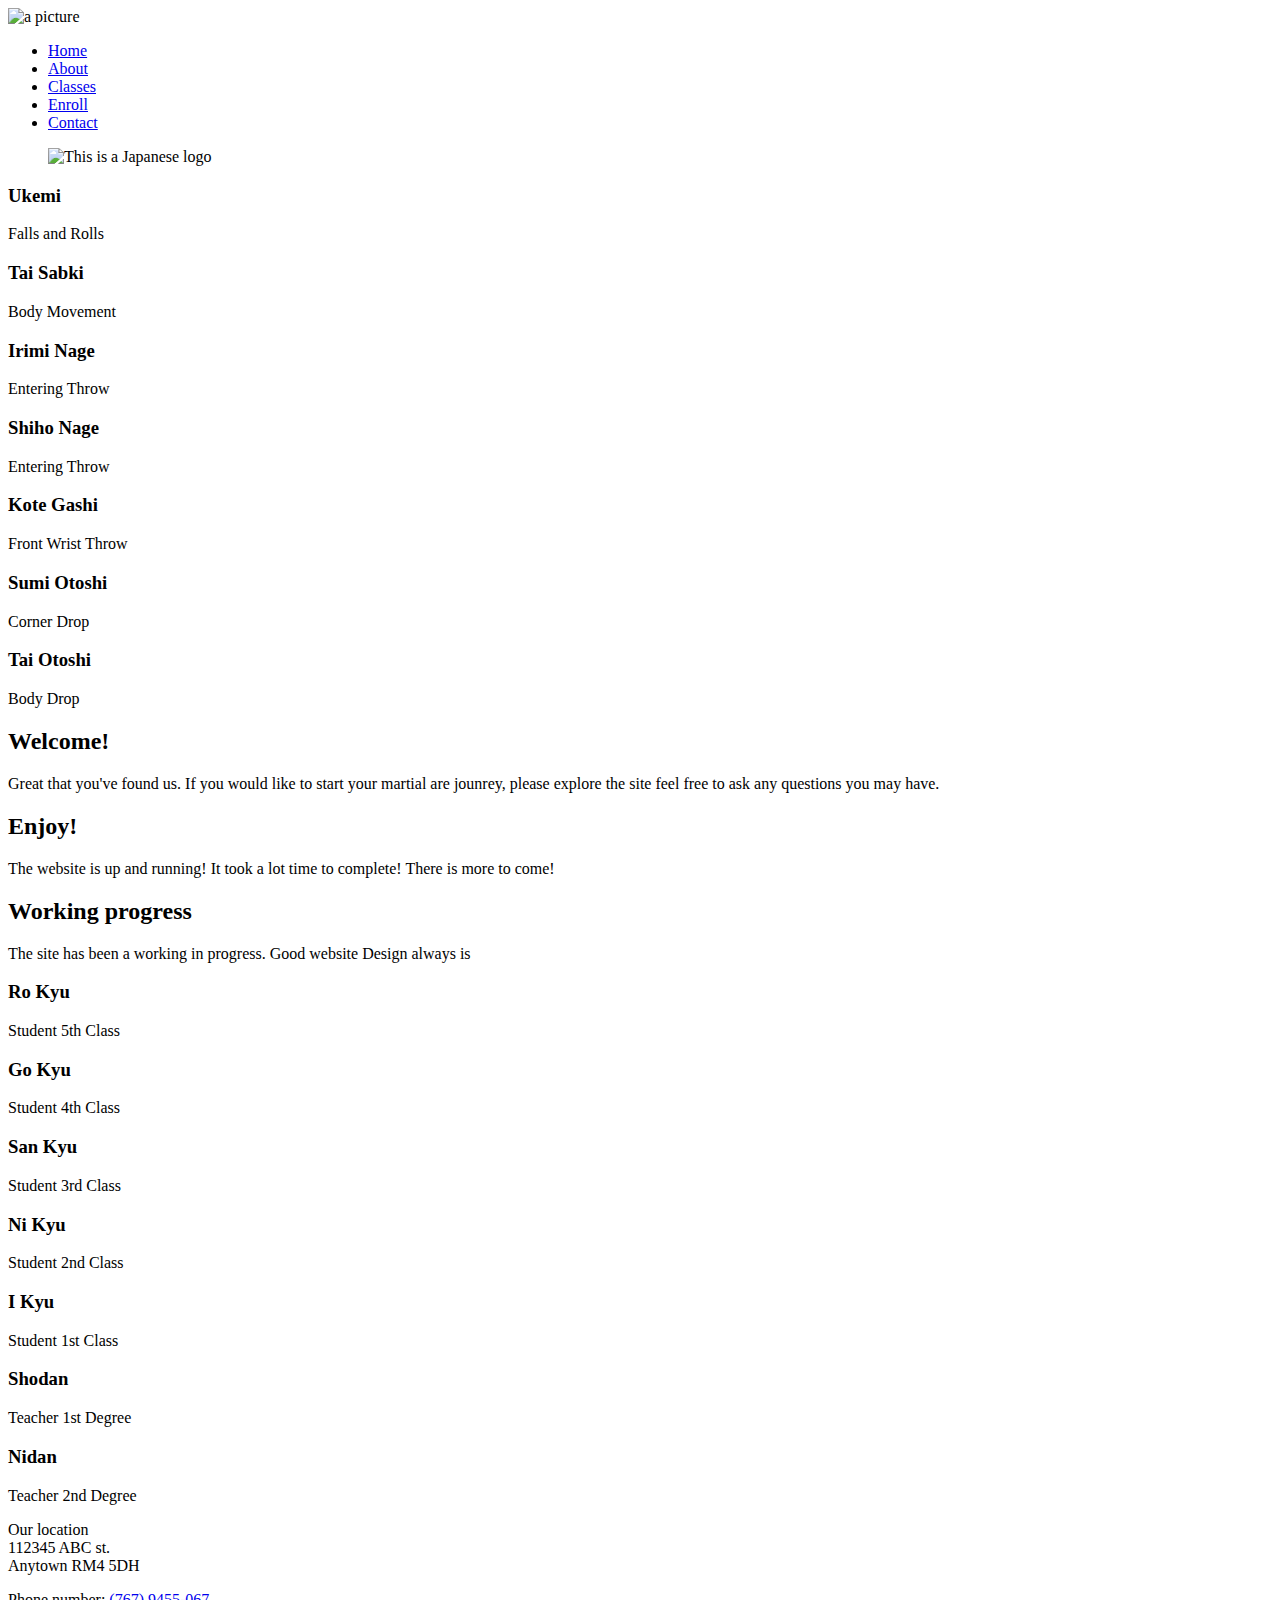
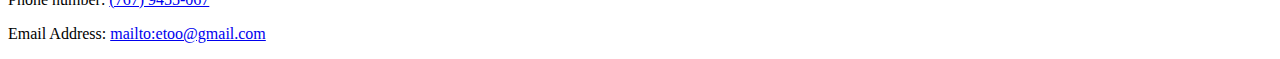
==== index.html @ 78fb6339 "Create index.html" ====
<!DOCTYPE html>
<html lang="en">
     <head>
          <title>Home Page</title>
          <meta charset="utf-8">
          
          <meta name="viewport" content="width-device, intial-scale=1.0">
          <link rel="stylesheet" href="css/style.css">
          <!--<link rel="stylesheet" href="css/mobliestyle.css"> -->
          <!--<link rel="stylesheet" href="css/tabletstyle.css"> -->
     </head>

     <body>
          <header> <img src="media/images/cma-logo.png" alt= "a picture"> </header>

          <nav>
               <ul>
                    <li><a href="index.html">Home</a></li>
                    <li><a href="about.html">About</a></li>
                    <li><a href="classes.html">Classes</a></li>
                    <li><a href="enroll.html">Enroll</a></li>
                    <li><a href="contact.html">Contact</a></li>



               </ul>
          </nav>

          <figure class="tablet">
               <img src = "media/images/japanese_logo.png" alt= "This is a Japanese logo">
          </figure>

          <main>

               <div class="row">

                    <div class="column left desktop">
                         <aside>
                              <h3>Ukemi</h3>
                              Falls and Rolls
                         </aside>

                         <aside>
                              <h3>Tai Sabki</h3>
                              Body Movement
                         </aside>

                         <aside>
                              <h3>Irimi Nage</h3>
                              Entering Throw
                         </aside>

                         <aside>
                              <h3>Shiho Nage</h3>
                              Entering Throw
                         </aside>

                         <aside>
                              <h3>Kote Gashi</h3>
                              Front Wrist Throw
                         </aside>
                         
                         <aside>
                              <h3>Sumi Otoshi</h3>
                              Corner Drop
                         </aside>

                         <aside>
                              <h3>Tai Otoshi</h3>
                              Body Drop
                         </aside>
                    </div>

                    <div class="column center">
                         <article>
                              <h2>Welcome!</h2>
                              <p> Great that you've found us. If you would like to start your martial are jounrey, please explore the site
                                   feel free to ask any questions you may have.
                              </p>
                         </article>

                         <article>
                              <h2>Enjoy!</h2>
                              <p> The website is up and running! It took a lot time to complete! There is more to come! </p>
                         </article>

                         <article>
                              <h2>Working progress</h2>
                              <p>The site has been a working in progress. Good website Design always is</p>
                         </article>
                    </div>

                    <div class="column right tablet">

                         <aside>
                              <h3>Ro Kyu</h3>
                              Student 5th Class
                         </aside>

                         <aside>
                              <h3>Go Kyu</h3>
                              Student 4th Class
                         </aside>

                         <aside>
                              <h3>San Kyu</h3>
                              Student 3rd Class
                         </aside>

                         <aside>
                              <h3>Ni Kyu</h3>
                              Student 2nd Class
                         </aside>

                         <aside>
                              <h3>I Kyu</h3>
                              Student 1st Class
                         </aside>
                         
                         <aside>
                              <h3>Shodan</h3>
                              Teacher 1st Degree
                         </aside>

                         <aside>
                              <h3>Nidan</h3>
                              Teacher 2nd Degree
                         </aside>

                    </div>

               </div>

          </main>


          <footer>
               <p>Our location<br>
                    112345 ABC st. <br>
                    Anytown RM4 5DH</p>
               <p>Phone number: <a href="tel:7679455067">(767) 9455-067</a></p>
               <p> Email Address: <a href="mailto:etoo@gmail.com">mailto:etoo@gmail.com</a></p>

          </footer>
     </body>


</html>
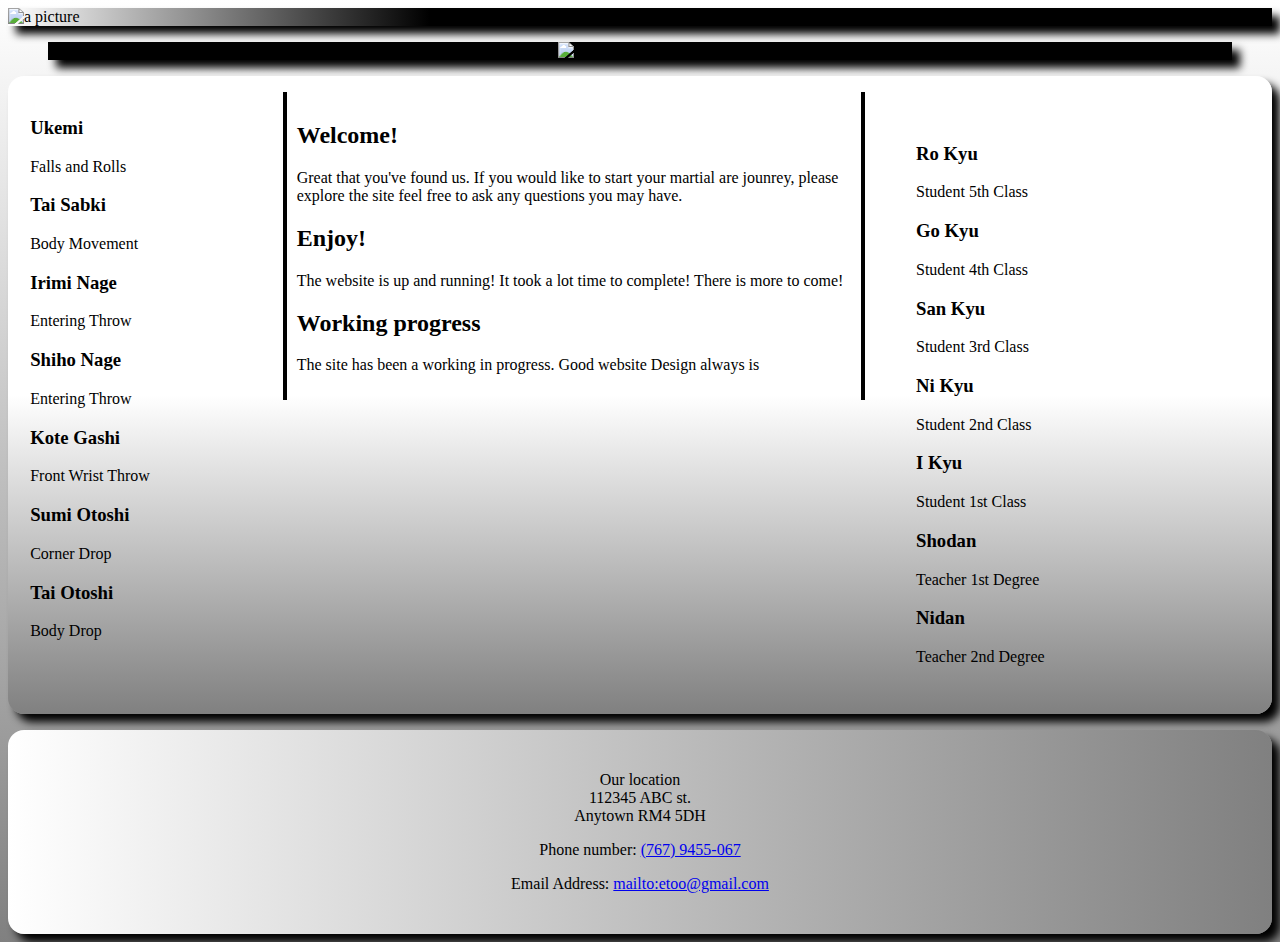
==== commit 922351d3: "Update index.html" ====
--- a/index.html
+++ b/index.html
@@ -5,7 +5,7 @@
           <meta charset="utf-8">
           
           <meta name="viewport" content="width-device, intial-scale=1.0">
-          <link rel="stylesheet" href="css/style.css">
+          <link rel="stylesheet" href="style.css">
           <!--<link rel="stylesheet" href="css/mobliestyle.css"> -->
           <!--<link rel="stylesheet" href="css/tabletstyle.css"> -->
      </head>
--- a/style.css
+++ b/style.css
@@ -0,0 +1,282 @@
+body{
+
+background-image: linear-gradient(white, gray);
+}
+
+
+header img {
+    width: 100%; /* This streches the image across the view port*/
+    height: auto ; /* The height will change based on the size of the veiw port*/
+    max-width: 500px;
+}
+
+nav {
+    /*background-color: white;
+    border-top: solid 0.3em  black;
+    border-bottom: solid 0.3em black;*/
+    margin-bottom: 1em; /*Places spaces between elements*/
+   /*border-radius: 1.0em; /* This rounds the corners of elements*/
+
+    font-weight: bold;
+    text-align: center;
+}
+
+nav ul{
+
+    padding: 0;
+    margin-top: 0.2em;
+    margin-bottom: 0.2em;
+
+}
+
+nav ul li{
+
+    background-color: black;
+    /*padding: 1em;*/
+    padding-top: 0.5em;
+    padding-bottom: 0.5em;
+   
+    margin: 0.75em;
+    list-style-type: none; /* this removes bullets points*/
+}
+
+nav ul li a {
+
+    color: white;
+    text-decoration: none; /*this remocve the unline from the hyperlink*/
+
+}
+
+figure{
+    text-align: center;
+    background-color: black;
+}
+
+figure img  {
+
+    max-width: 800px;
+    /*max-height: 600px;*/
+    width: 100%;
+    height: auto;
+
+
+}
+
+
+main {
+    /*background-color: white;
+    border-top: solid 0.3em  black;
+    border-bottom: solid 0.3em black;*/
+    background-image: linear-gradient(white, white, gray);
+    min-height: 400px;
+    border-radius: 1.0em; /* This rounds the corners of elements*/
+    margin-bottom: 1em;
+    padding: 1em;
+}
+
+/* This was for the 3-column layout - Begin */
+main .row:after{
+    content: "";
+    display: table;
+    clear: both;
+}
+
+main div .column {
+    float:left;
+}
+
+main div .left{
+    padding: 0.5%;
+    width: 20%;
+    float: left;
+   
+}
+
+main  div .center{
+    padding: 10px;
+    /*width:45%;*/
+
+   
+}
+
+main div .right{
+padding: 2em;
+width: 25%;
+float:right;
+
+
+}
+
+
+/* Table schdule begin */
+
+.schedule table{
+    border-collapse: collapse;
+    border: 0.1em solid black;
+    width: 95%;
+    margin-left: 2.5%;
+    background-color: white;
+}
+
+.schedule caption {
+
+    border: 0.1em solid black;
+    font-size: 1.5em;
+    font-weight: bold;
+
+}
+
+.schedule th, .schedule td {
+
+    border: 0.1em solid black;
+    padding :0.5em;
+    text-align: center;
+
+}
+
+.schedule th {
+
+    background-color: black;
+    color: white;
+
+}
+
+#enrollprice{
+
+    border: 0.1em solid black;
+    border-collapse: collapse;
+
+}
+
+#enrollprice td {
+
+    border: 0.1em solid black;
+    padding: 0.5em;
+    text-align: center;
+}
+
+
+/* Table schdule End */
+
+
+footer{
+    background-image: linear-gradient(to right, white, gray);
+    border-radius: 1.0em;
+    padding: 25px;
+    box-shadow: 0.5em 0.5em 0.5em black;
+    text-align: center;
+}
+
+/*Being mobile*/
+
+@media screen and (max-width: 640px) {
+
+    nav ul li {
+        border-radius: 1em;
+    }
+    .tablet {
+        display: none;
+    }
+
+    .desktop{
+        display: none;
+    }
+
+
+}
+/*end moblie*/
+
+
+/*Being Tablet*/
+@media screen and (min-width: 641px) {
+
+    nav ul li {
+        display: inline-block; /*This list them horizintally and allows them to stretch*/
+        border-radius: 1em;
+        box-shadow: 0.5em 0.5em 0.5em black;
+        min-width: 10%;
+         padding:0.70em;
+        /*margin: 0.75em;*/
+        border-top: solid  .2em black;
+        border-bottom: solid .2em black;
+    }
+    .desktop{
+        display: none;
+    }
+
+    figure {
+        box-shadow: 0.5em 0.5em 0.5em black;
+    }
+
+
+    main{
+
+        box-shadow: 0.5em 0.5em 0.5em black;
+    }
+
+    main  div .center{
+       padding: 30px;
+       width: 55%;
+        border-right: 0.3em solid black;
+        
+       
+    }
+
+    .footer{
+        box-shadow: 0.5em 0.5em 0.5em black;
+    }
+
+}
+/*end Tablet*/
+
+
+/*Being Desktop*/
+@media screen and (min-width: 961px) {
+
+
+    header{
+        background-image: linear-gradient(to right, white,black, black, black);
+        box-shadow: 0.5em 0.5em 0.5em black;
+    }
+
+    header img{
+        width: auto;
+        height: 10em;
+    }
+
+    nav{
+        background-color: black ;
+        float: right; /*float the nav element to the right side of the page*/
+        margin-top: -8em; /*This move the nav above where it would normally be*/
+        width:57%;
+        border-top: solid 0.2em black;
+        border-bottom:  solid 0.2em black;
+       
+        
+    }
+    
+
+    nav ul li {
+        display: inline-block; /*This list them horizintally and allows them to stretch*/
+       
+        max-width: 12%;
+        padding-top: 0.4em;
+        padding-bottom: 0.4em;
+        list-style-type: none;
+    }
+    .desktop {
+        display:block;
+    }
+
+    main  div .center{
+        padding: 10px;
+        width:45%;
+    
+        border-left: 0.3em solid black;
+        border-right: 0.3em solid black;
+       
+    }
+        
+
+}
+/*end Desktop*/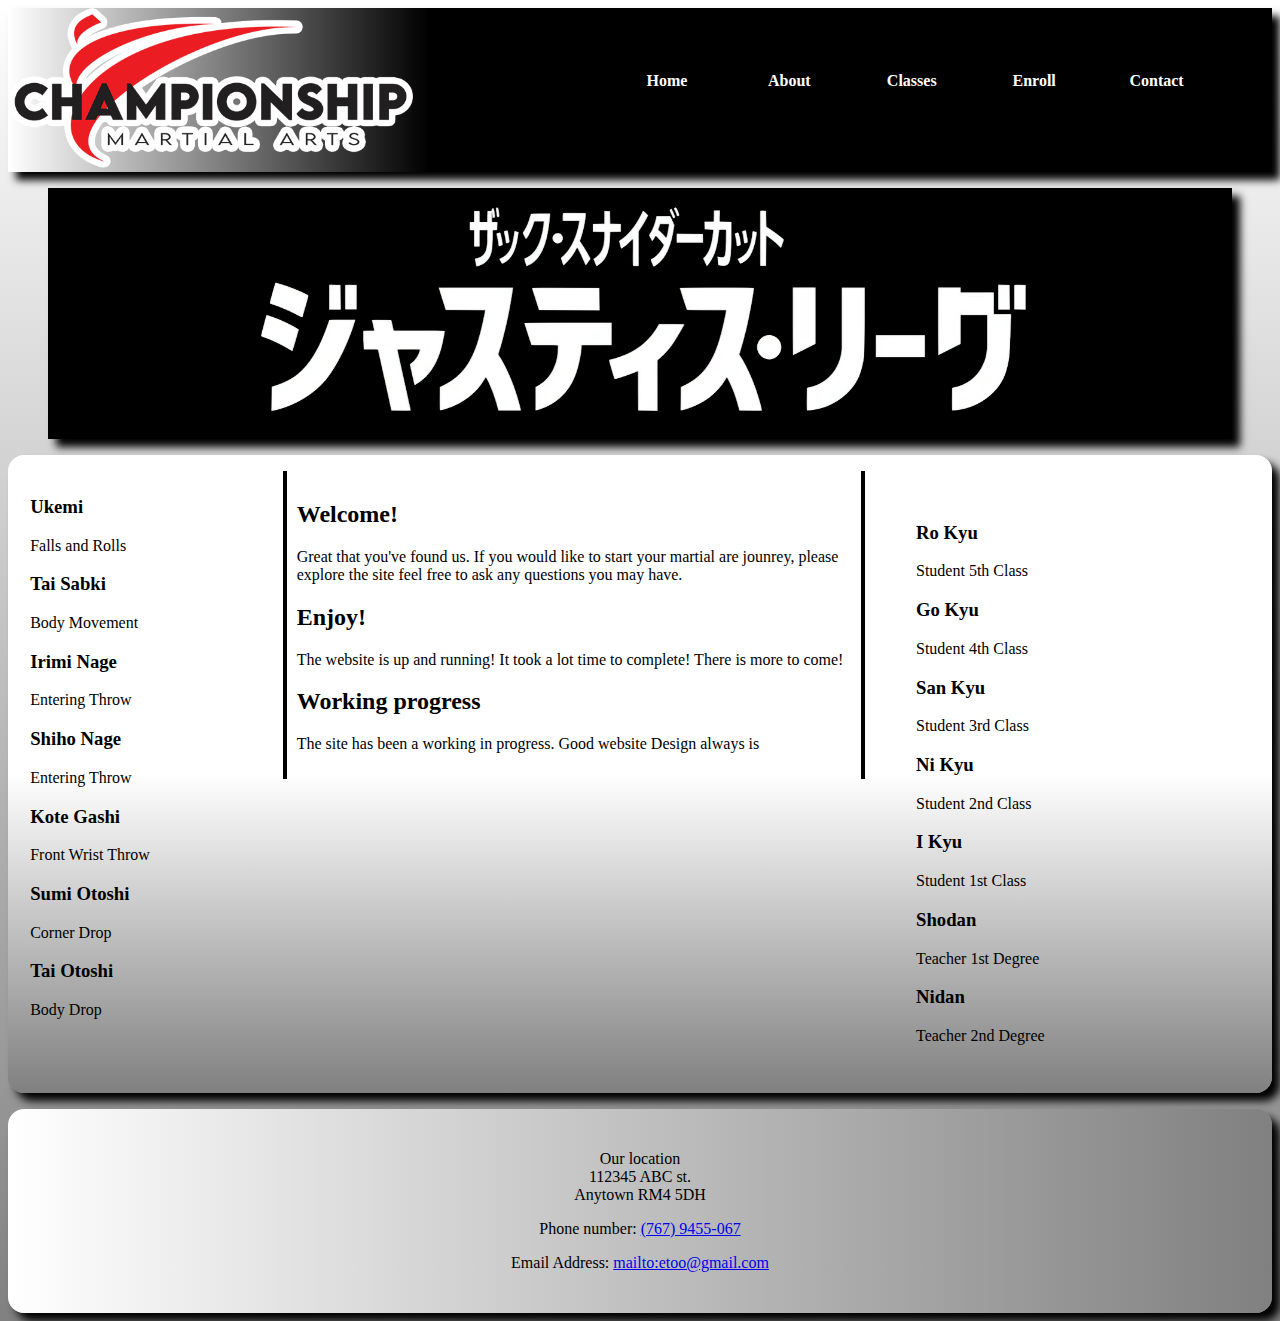
==== commit 62c8fb32: "Update index.html" ====
--- a/index.html
+++ b/index.html
@@ -11,7 +11,7 @@
      </head>
 
      <body>
-          <header> <img src="media/images/cma-logo.png" alt= "a picture"> </header>
+          <header> <img src= "cma-logo.png" alt= "a picture"> </header>
 
           <nav>
                <ul>
@@ -27,7 +27,7 @@
           </nav>
 
           <figure class="tablet">
-               <img src = "media/images/japanese_logo.png" alt= "This is a Japanese logo">
+               <img src = "japanese_logo.png" alt= "This is a Japanese logo">
           </figure>
 
           <main>
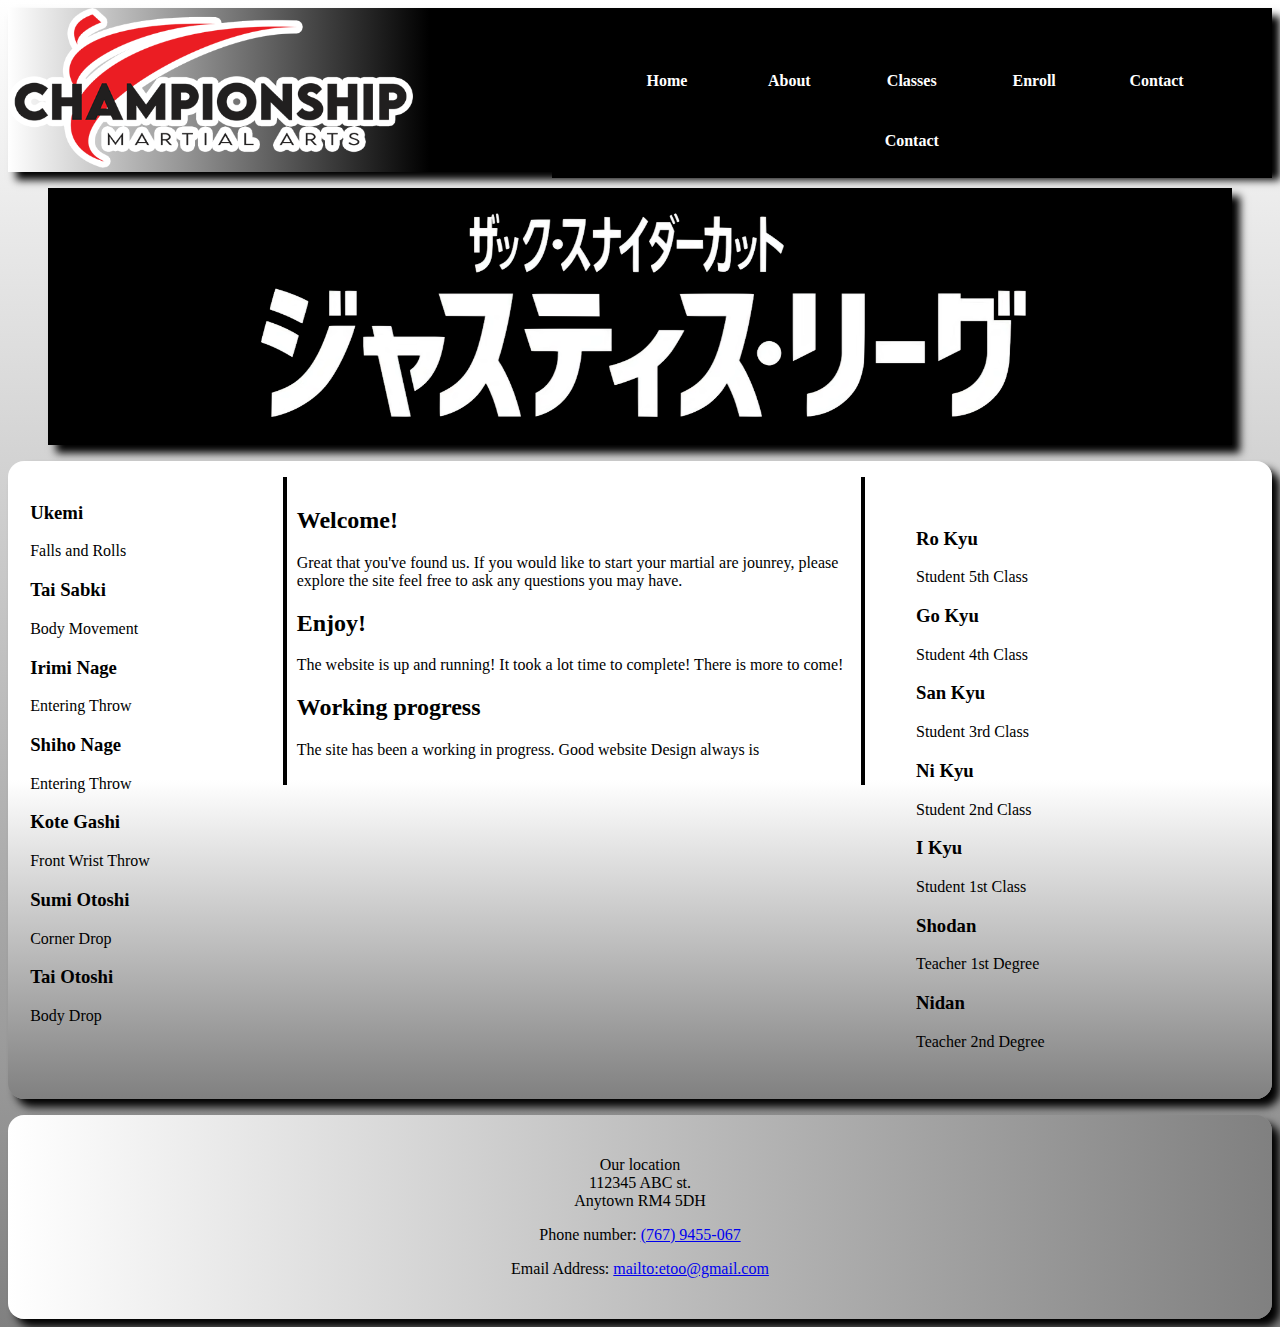
==== commit 0a0f95e7: "Update index.html" ====
--- a/index.html
+++ b/index.html
@@ -20,6 +20,7 @@
                     <li><a href="classes.html">Classes</a></li>
                     <li><a href="enroll.html">Enroll</a></li>
                     <li><a href="contact.html">Contact</a></li>
+                    <li><a href="calculator.html">Contact</a></li>
 
 
 
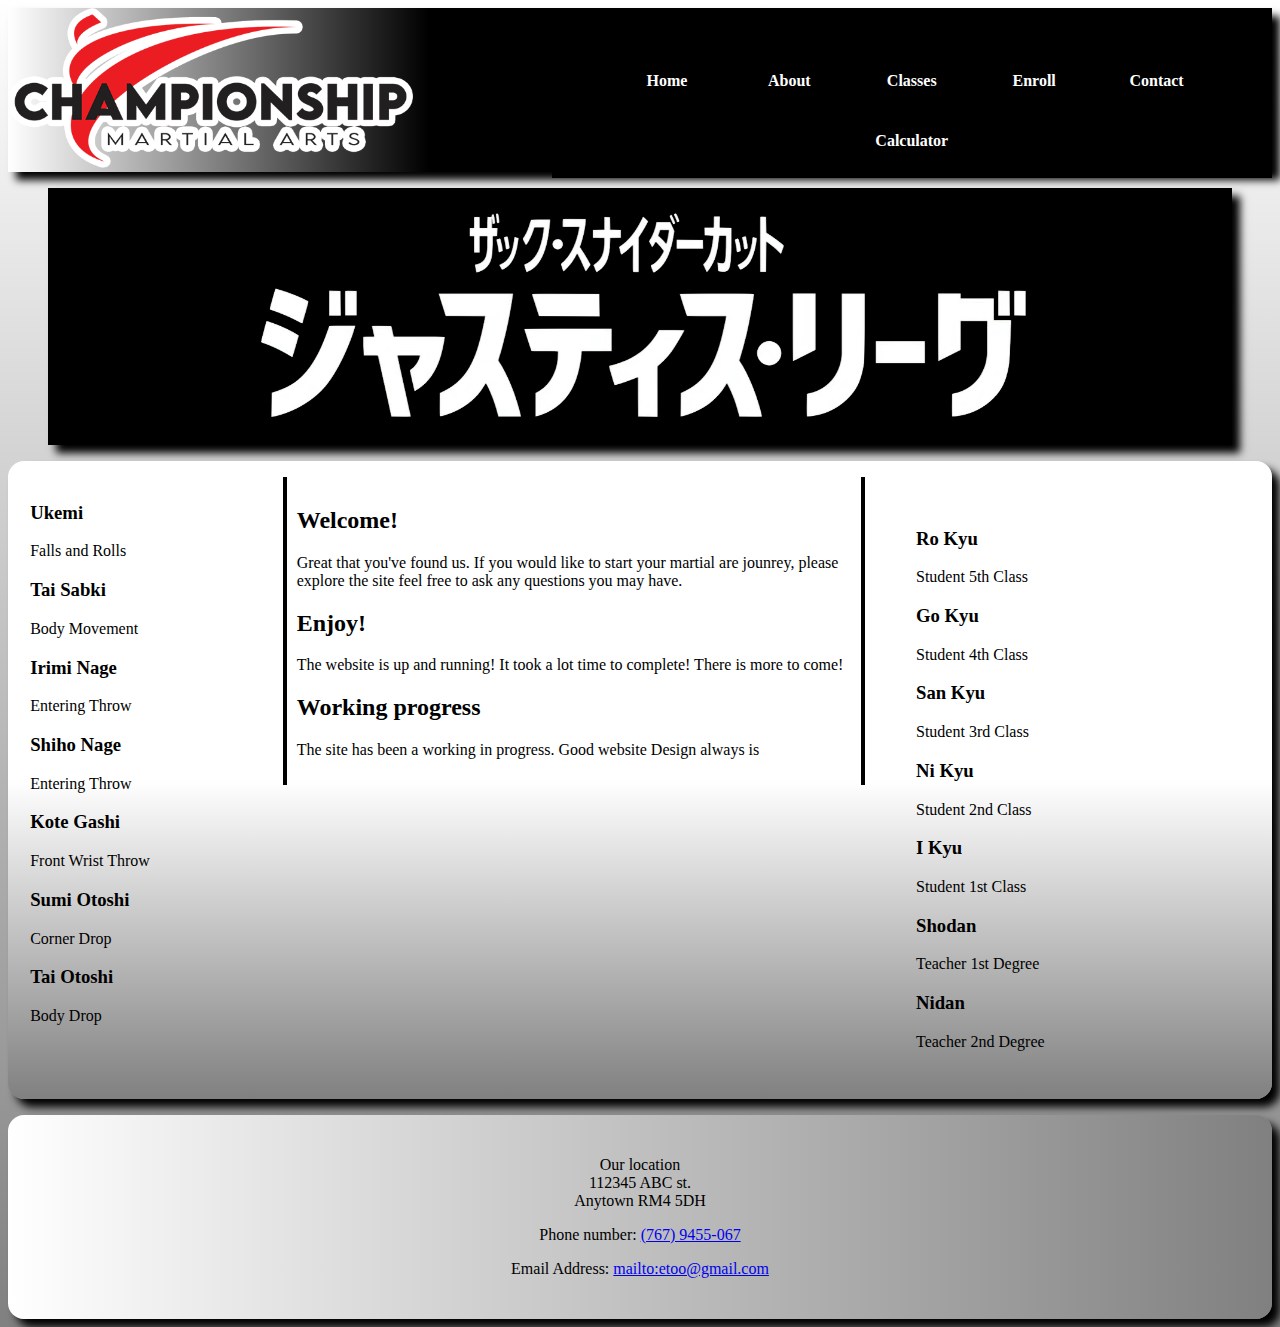
==== commit 743b8714: "Update index.html" ====
--- a/index.html
+++ b/index.html
@@ -20,7 +20,7 @@
                     <li><a href="classes.html">Classes</a></li>
                     <li><a href="enroll.html">Enroll</a></li>
                     <li><a href="contact.html">Contact</a></li>
-                    <li><a href="calculator.html">Contact</a></li>
+                    <li><a href="calculator.html">Calculator</a></li>
 
 
 
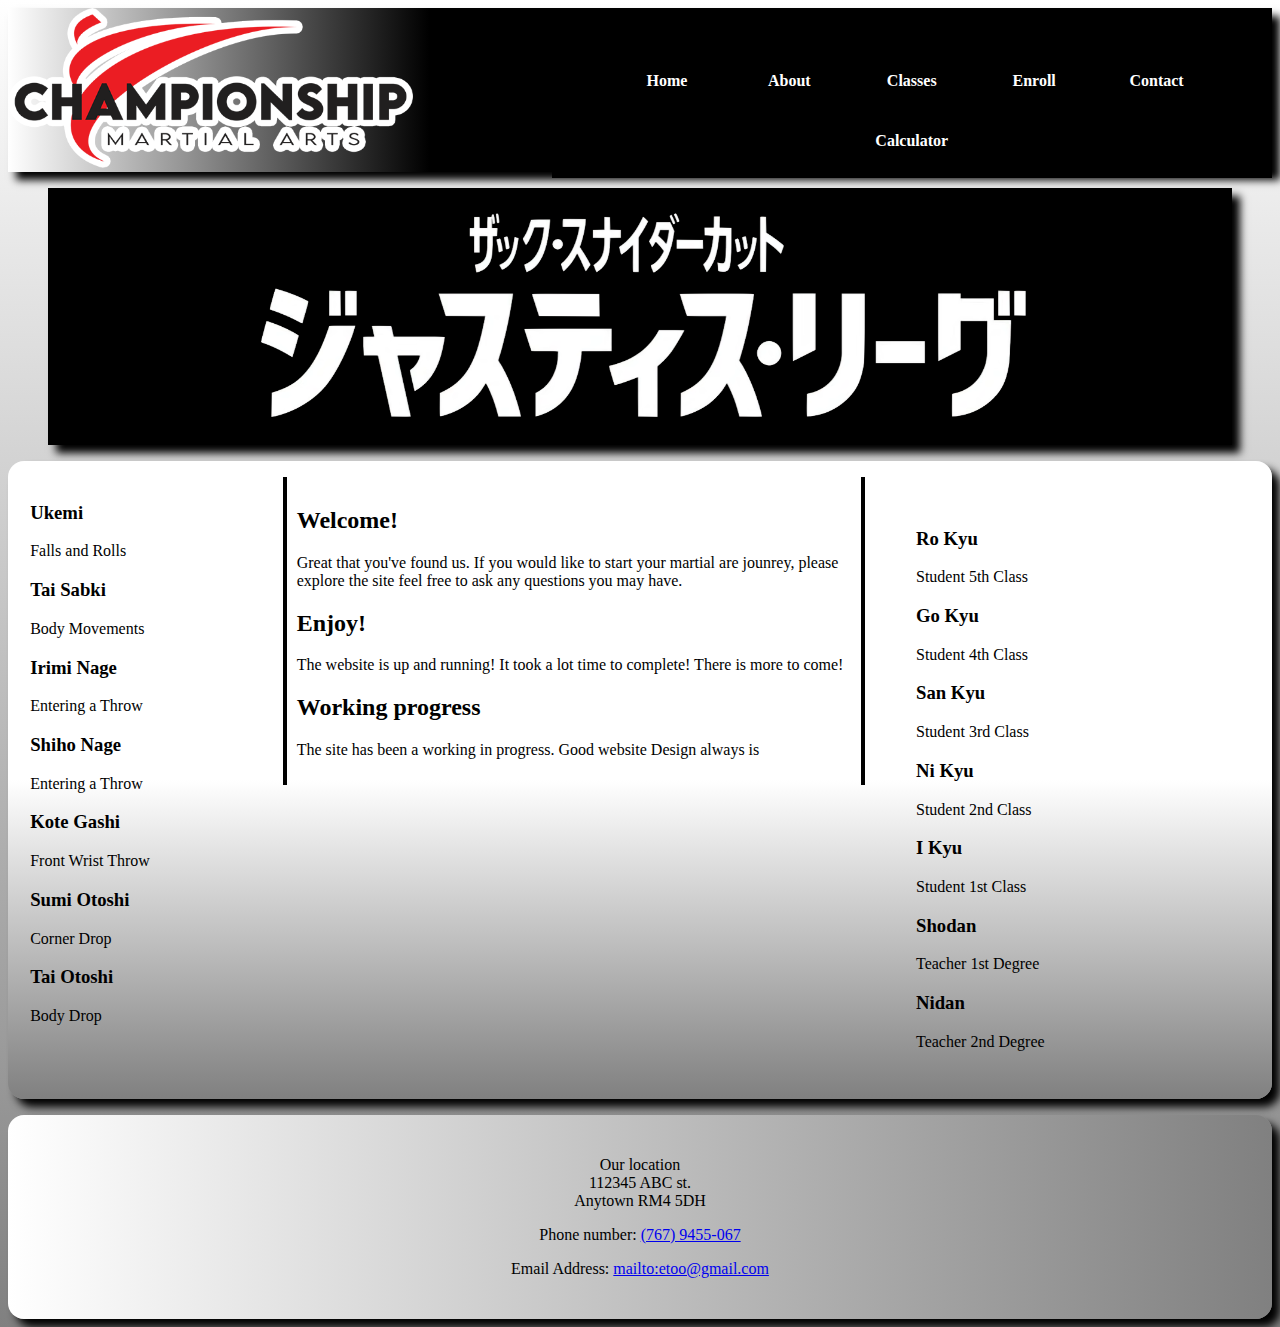
==== commit 6d00519e: "Update index.html" ====
--- a/index.html
+++ b/index.html
@@ -43,17 +43,17 @@
 
                          <aside>
                               <h3>Tai Sabki</h3>
-                              Body Movement
+                              Body Movements
                          </aside>
 
                          <aside>
                               <h3>Irimi Nage</h3>
-                              Entering Throw
+                              Entering a Throw
                          </aside>
 
                          <aside>
                               <h3>Shiho Nage</h3>
-                              Entering Throw
+                              Entering a Throw
                          </aside>
 
                          <aside>
